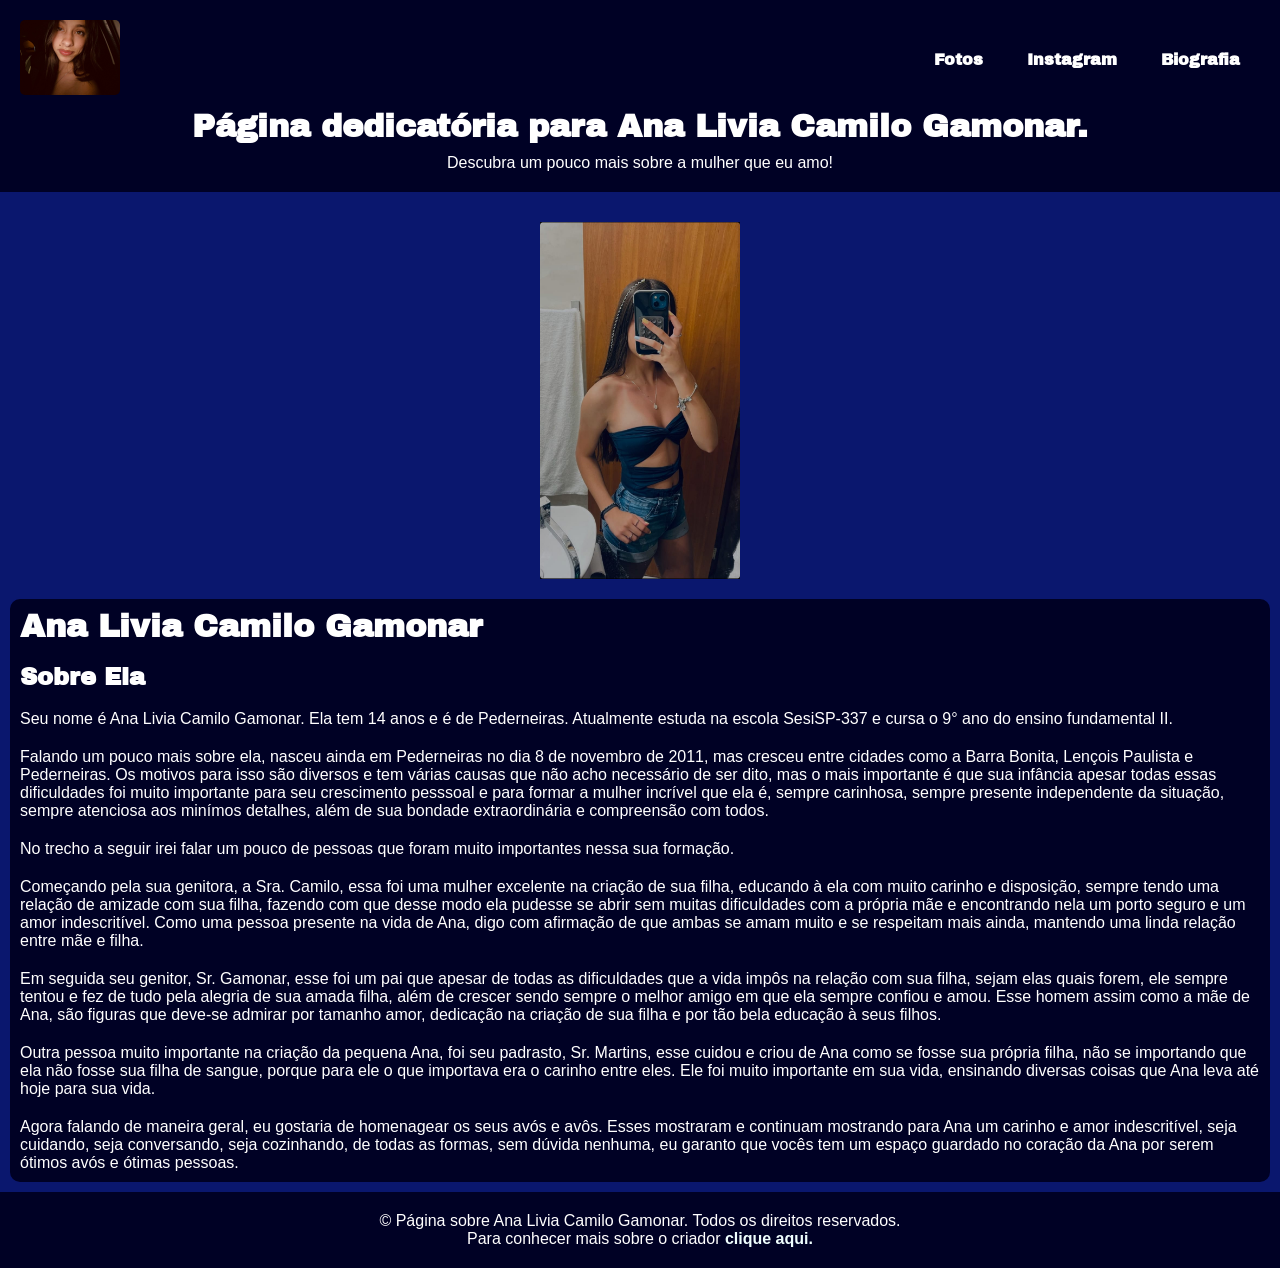
==== biografia.html @ c3d3cbc1 "Ainda n acabei, vou terminar em casa" ====
<!DOCTYPE html>
<html lang="pt-br">
<head>
    <meta charset="UTF-8">
    <meta name="viewport" content="width=device-width, initial-scale=1.0">
    <title>Biografia</title>
    <link rel="stylesheet" href="./styles/stylebio.css">
</head>
<body>
    <header class="cabecalho">
        
        <div class="menu">
            <a href="./index.html"><img src="./img/ana linda no carro.jpeg" alt="Foto mais linda dela" class="lindadaminhavida"></a>
            <nav class="butao">
                <a href="./fotos.html">Fotos</a>
                <a href="./redessociais.html">Instagram</a>
                <a href="./biografia.html"> Biografia </a>
            </nav>
        </div>
        <h1 class="titulos">Página dedicatória para Ana Livia Camilo Gamonar.</h1>
        <p> Descubra um pouco mais sobre a mulher que eu amo!</p>
        

    </header>
    <div class="conteudo">
        <img src="./img/ana de azul toda linda.jpg" alt="Foto dela" class="lindona">
        <div class="biogra-bloco">
            <h1 class="titulos">Ana Livia Camilo Gamonar</h1>
            <h2 class="subtitulos">Sobre Ela</h2>
            <p class="biogra">
                Seu nome é Ana Livia Camilo Gamonar. Ela tem 14 anos e é de Pederneiras.
                Atualmente estuda na escola SesiSP-337 e cursa o 9° ano do ensino fundamental II.
            </p>
            <p class="biogra">
                Falando um pouco mais sobre ela, nasceu ainda em Pederneiras no dia 8 de novembro de 2011, mas cresceu entre cidades como a Barra Bonita, Lençois Paulista e Pederneiras. Os motivos para isso são diversos e tem várias causas que não acho necessário de ser dito, mas o mais importante é que sua infância apesar todas essas dificuldades foi muito importante para seu crescimento pesssoal e para formar a mulher incrível que ela é, sempre carinhosa, sempre presente independente da situação, sempre atenciosa aos minímos detalhes, além de sua bondade extraordinária e compreensão com todos.
            
            </p>
            <p class="biogra">
                  No trecho a seguir irei falar um pouco de pessoas que foram muito importantes nessa sua formação.
            </p>
            <p class="biogra">
                Começando pela sua genitora, a Sra. Camilo, essa foi uma mulher excelente na criação de sua filha, educando à ela com muito carinho e disposição, sempre tendo uma relação de amizade com sua filha, fazendo com que desse modo ela pudesse se abrir sem muitas dificuldades com a própria mãe e encontrando nela um porto seguro e um amor indescritível. Como uma pessoa presente na vida de Ana, digo com afirmação de que ambas se amam muito e se respeitam mais ainda, mantendo uma linda relação entre mãe e filha.
            </p>
            <p class="biogra">
                 Em seguida seu genitor, Sr. Gamonar, esse foi um pai que apesar de todas as dificuldades que a vida impôs na relação com sua filha, sejam elas quais forem, ele sempre tentou e fez de tudo pela alegria de sua amada filha, além de crescer sendo sempre o melhor amigo em que ela sempre confiou e amou. Esse homem assim como a mãe de Ana, são figuras que deve-se admirar por tamanho amor, dedicação na criação de sua filha e por tão bela educação à seus filhos.
            </p>
            <p class="biogra">
                Outra pessoa muito importante na criação da pequena Ana, foi seu padrasto, Sr. Martins, esse cuidou e criou de Ana como se fosse sua própria filha, não se importando que ela não fosse sua filha de sangue, porque para ele o que importava era o carinho entre eles. Ele foi muito importante em sua vida, ensinando diversas coisas que Ana leva até hoje para sua vida.
            </p>
            <p class="biogra">
                Agora falando de maneira geral, eu gostaria de homenagear os seus avós e avôs. Esses mostraram e continuam mostrando para Ana um carinho e amor indescritível, seja cuidando, seja conversando, seja cozinhando, de todas as formas, sem dúvida nenhuma, eu garanto que vocês tem um espaço guardado no coração da Ana por serem ótimos avós e ótimas pessoas.
            </p>
        </div>

    
    </div>

</body>
 <footer class="rodape">
        <p>&copy; Página sobre Ana Livia Camilo Gamonar. Todos os direitos reservados.</p>
        <p>Para conhecer mais sobre o criador <a href="https://felipenakai-maker.github.io/aula7/" class="port" target="_blank">clique aqui.</a></p>
    </footer>
</html>
---- styles/stylebio.css ----
@import url(style.css);


.lindona{
    width: 200px;
    padding: 20px;
    margin: auto;
    border-radius: 5px;
}

.conteudo{
    display: flex;
    flex-direction: column;
    padding: 10px;
}

.biogra{
    padding: 10px;
}

.biogra-bloco{
    background-color: #000125;
    border-radius: 10px;
} 

.subtitulos{
    padding: 10px;
}
.titulos{
    padding: 10px;
}
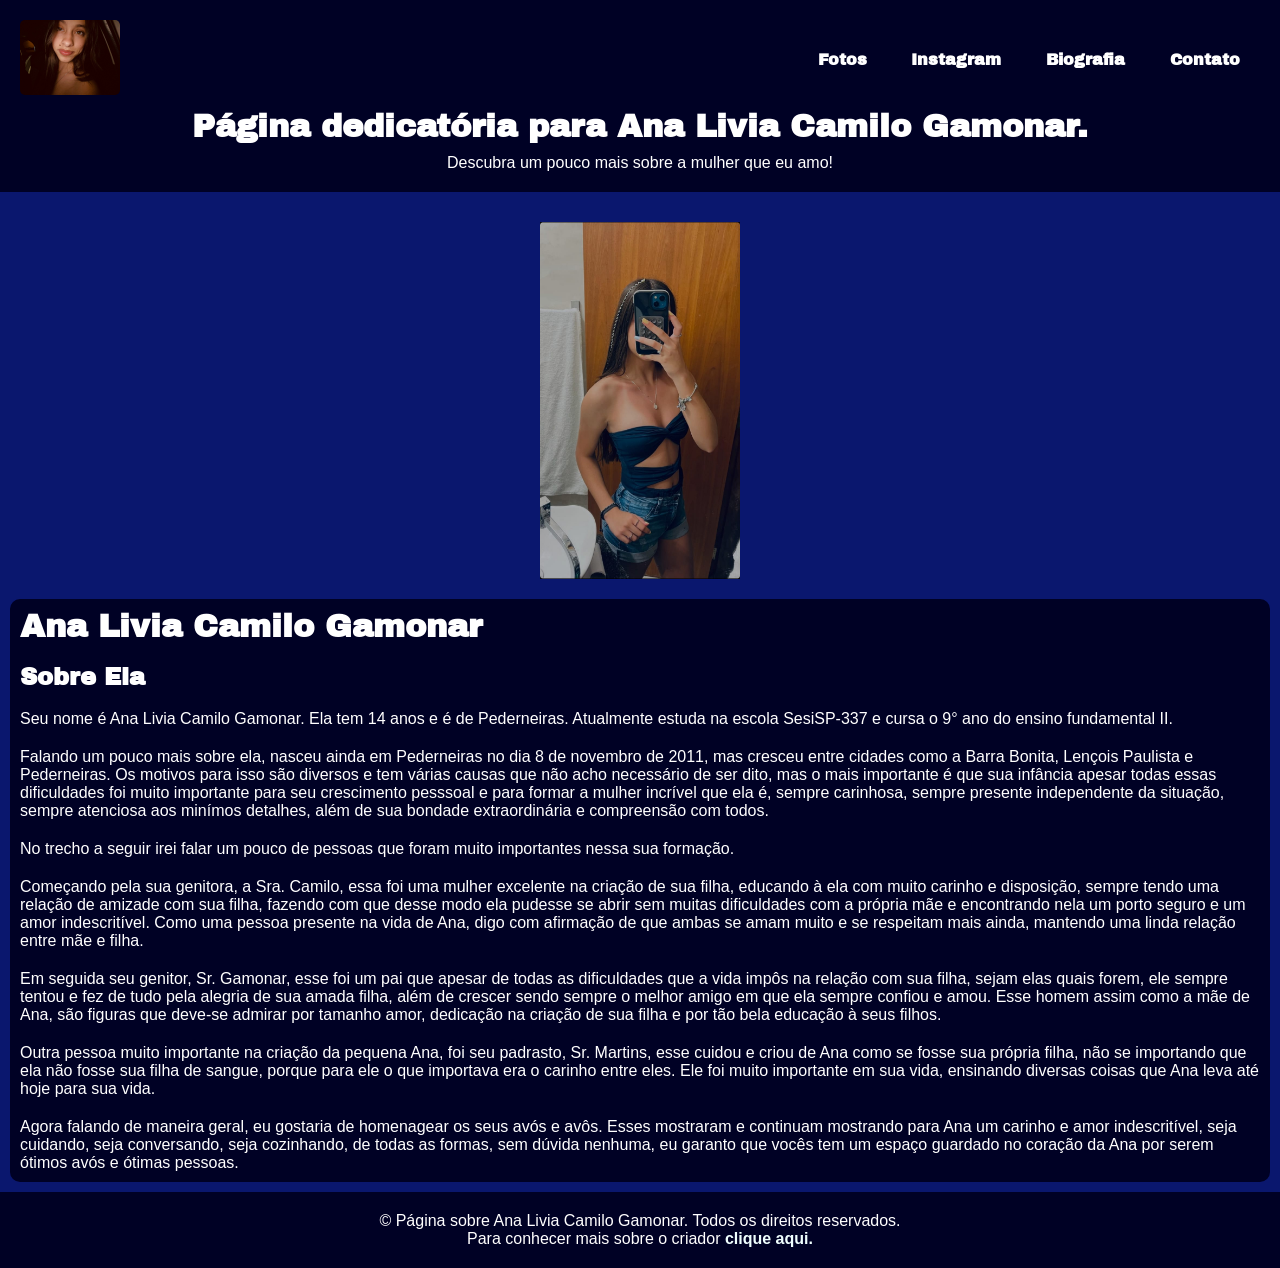
==== commit af66e1aa: "segunda atualização" ====
--- a/biografia.html
+++ b/biografia.html
@@ -13,8 +13,9 @@
             <a href="./index.html"><img src="./img/ana linda no carro.jpeg" alt="Foto mais linda dela" class="lindadaminhavida"></a>
             <nav class="butao">
                 <a href="./fotos.html">Fotos</a>
-                <a href="./redessociais.html">Instagram</a>
+                <a href="./redessociais.html"> Instagram </a>
                 <a href="./biografia.html"> Biografia </a>
+                <a href="./contato.html">Contato</a>
             </nav>
         </div>
         <h1 class="titulos">Página dedicatória para Ana Livia Camilo Gamonar.</h1>
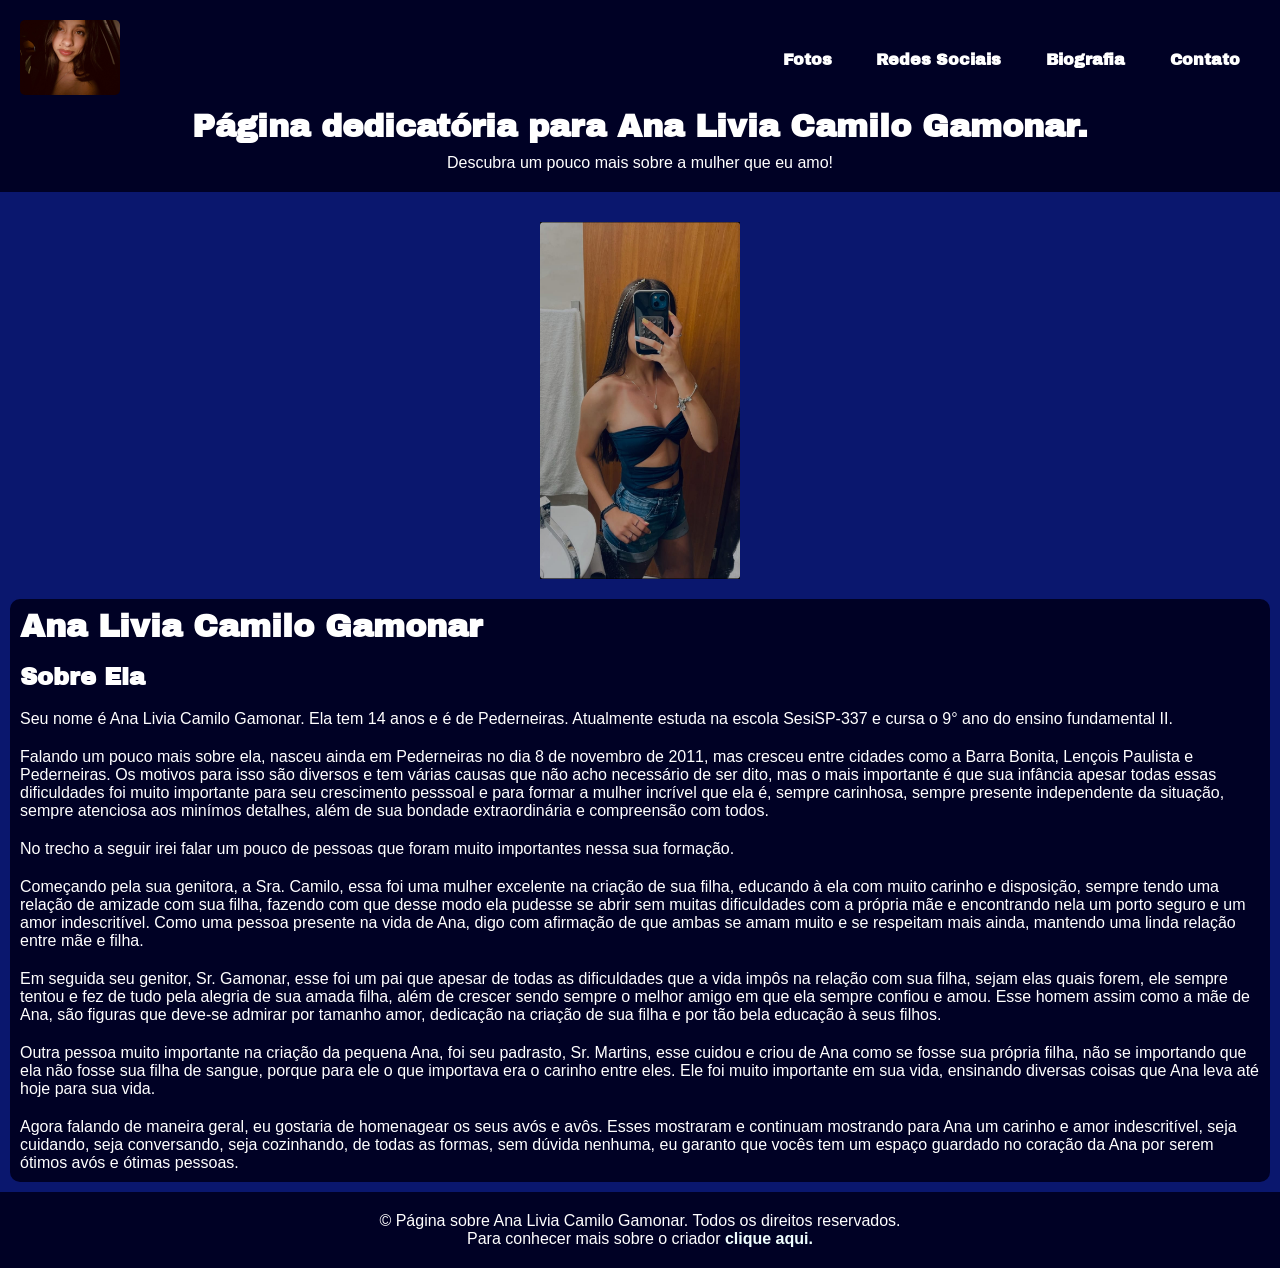
==== commit a4ee4b7f: "terceira att" ====
--- a/biografia.html
+++ b/biografia.html
@@ -13,7 +13,7 @@
             <a href="./index.html"><img src="./img/ana linda no carro.jpeg" alt="Foto mais linda dela" class="lindadaminhavida"></a>
             <nav class="butao">
                 <a href="./fotos.html">Fotos</a>
-                <a href="./redessociais.html"> Instagram </a>
+                <a href="./redessociais.html"> Redes Sociais </a>
                 <a href="./biografia.html"> Biografia </a>
                 <a href="./contato.html">Contato</a>
             </nav>
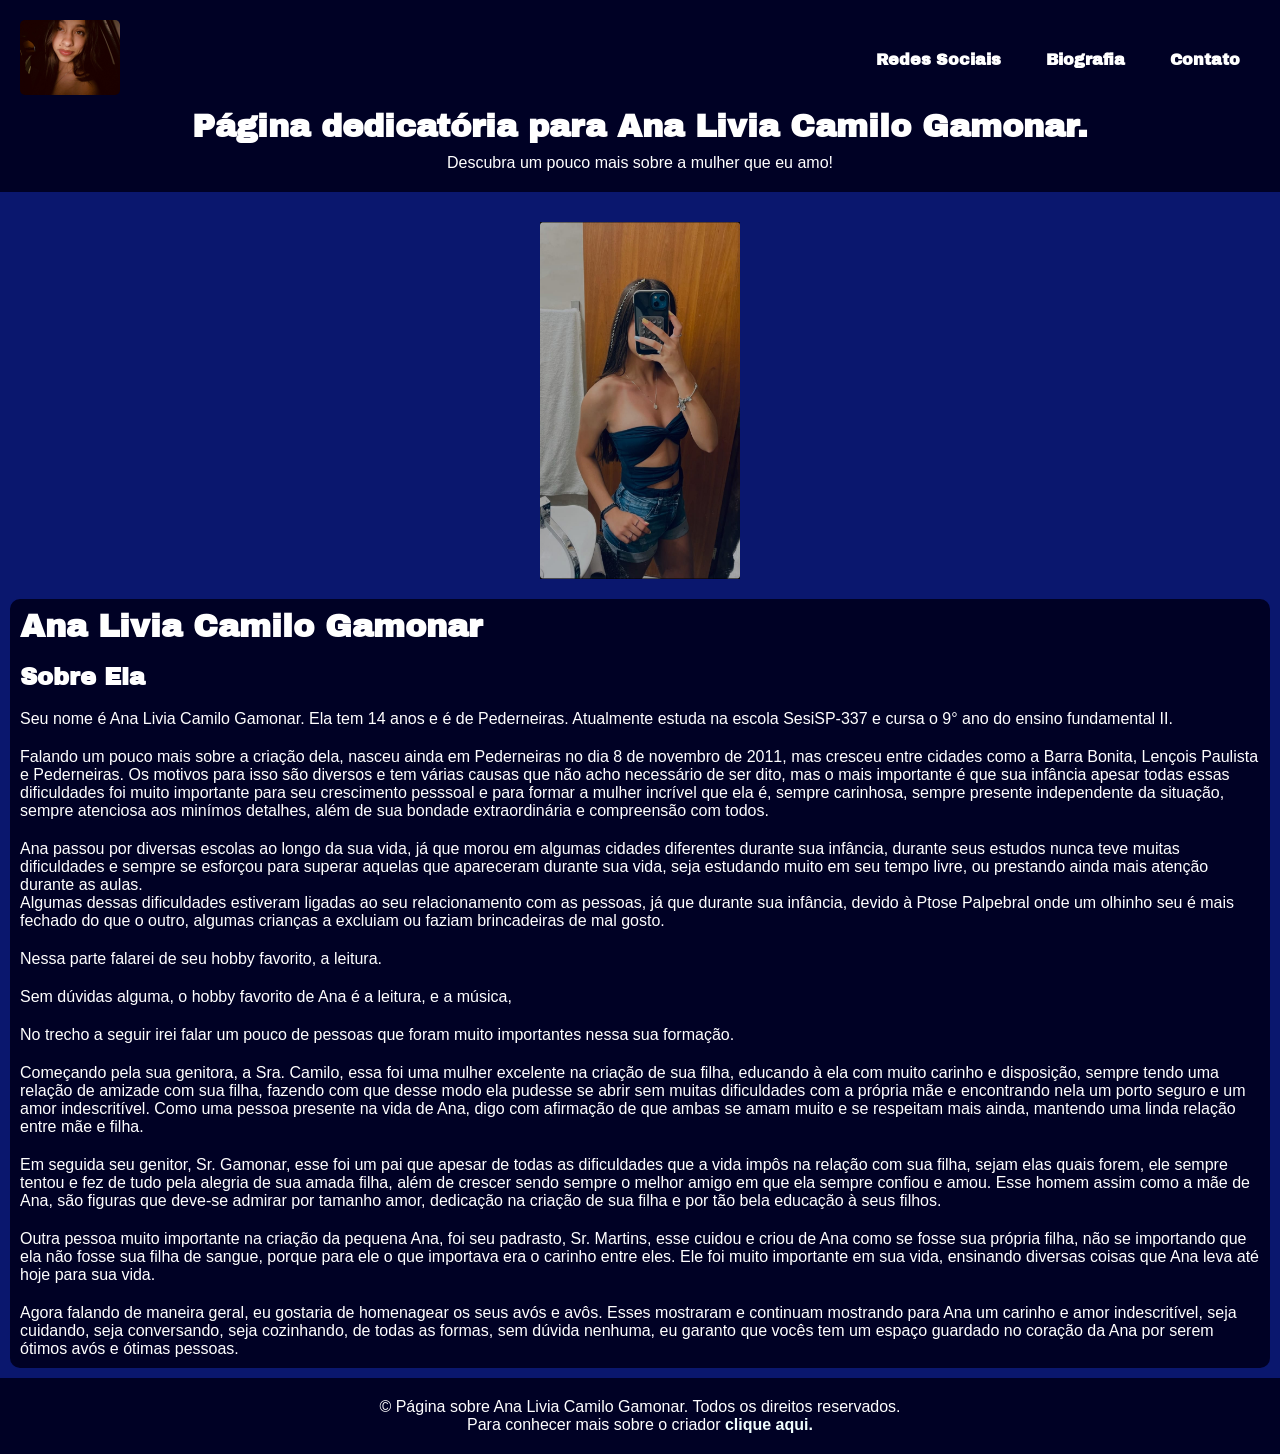
==== commit 4b9053bf: "Para casa" ====
--- a/biografia.html
+++ b/biografia.html
@@ -12,7 +12,6 @@
         <div class="menu">
             <a href="./index.html"><img src="./img/ana linda no carro.jpeg" alt="Foto mais linda dela" class="lindadaminhavida"></a>
             <nav class="butao">
-                <a href="./fotos.html">Fotos</a>
                 <a href="./redessociais.html"> Redes Sociais </a>
                 <a href="./biografia.html"> Biografia </a>
                 <a href="./contato.html">Contato</a>
@@ -33,8 +32,17 @@
                 Atualmente estuda na escola SesiSP-337 e cursa o 9° ano do ensino fundamental II.
             </p>
             <p class="biogra">
-                Falando um pouco mais sobre ela, nasceu ainda em Pederneiras no dia 8 de novembro de 2011, mas cresceu entre cidades como a Barra Bonita, Lençois Paulista e Pederneiras. Os motivos para isso são diversos e tem várias causas que não acho necessário de ser dito, mas o mais importante é que sua infância apesar todas essas dificuldades foi muito importante para seu crescimento pesssoal e para formar a mulher incrível que ela é, sempre carinhosa, sempre presente independente da situação, sempre atenciosa aos minímos detalhes, além de sua bondade extraordinária e compreensão com todos.
+                Falando um pouco mais sobre a criação dela, nasceu ainda em Pederneiras no dia 8 de novembro de 2011, mas cresceu entre cidades como a Barra Bonita, Lençois Paulista e Pederneiras. Os motivos para isso são diversos e tem várias causas que não acho necessário de ser dito, mas o mais importante é que sua infância apesar todas essas dificuldades foi muito importante para seu crescimento pesssoal e para formar a mulher incrível que ela é, sempre carinhosa, sempre presente independente da situação, sempre atenciosa aos minímos detalhes, além de sua bondade extraordinária e compreensão com todos.
             
+            </p>
+            <p class="biogra">
+                Ana passou por diversas escolas ao longo da sua vida, já que morou em algumas cidades diferentes durante sua infância, durante seus estudos nunca teve muitas dificuldades e sempre se esforçou para superar aquelas que apareceram durante sua vida, seja estudando muito em seu tempo livre, ou prestando ainda mais atenção durante as aulas.<br>Algumas dessas dificuldades estiveram ligadas ao seu relacionamento com as pessoas, já que durante sua infância, devido à Ptose Palpebral onde um olhinho seu é mais fechado do que o outro, algumas crianças a excluiam ou faziam brincadeiras de mal gosto.
+            </p>
+            <p class="biogra">
+                Nessa parte falarei de seu hobby favorito, a leitura.
+            </p>
+            <p class="biogra">
+                 Sem dúvidas alguma, o hobby favorito de Ana é a leitura, e a música, 
             </p>
             <p class="biogra">
                   No trecho a seguir irei falar um pouco de pessoas que foram muito importantes nessa sua formação.
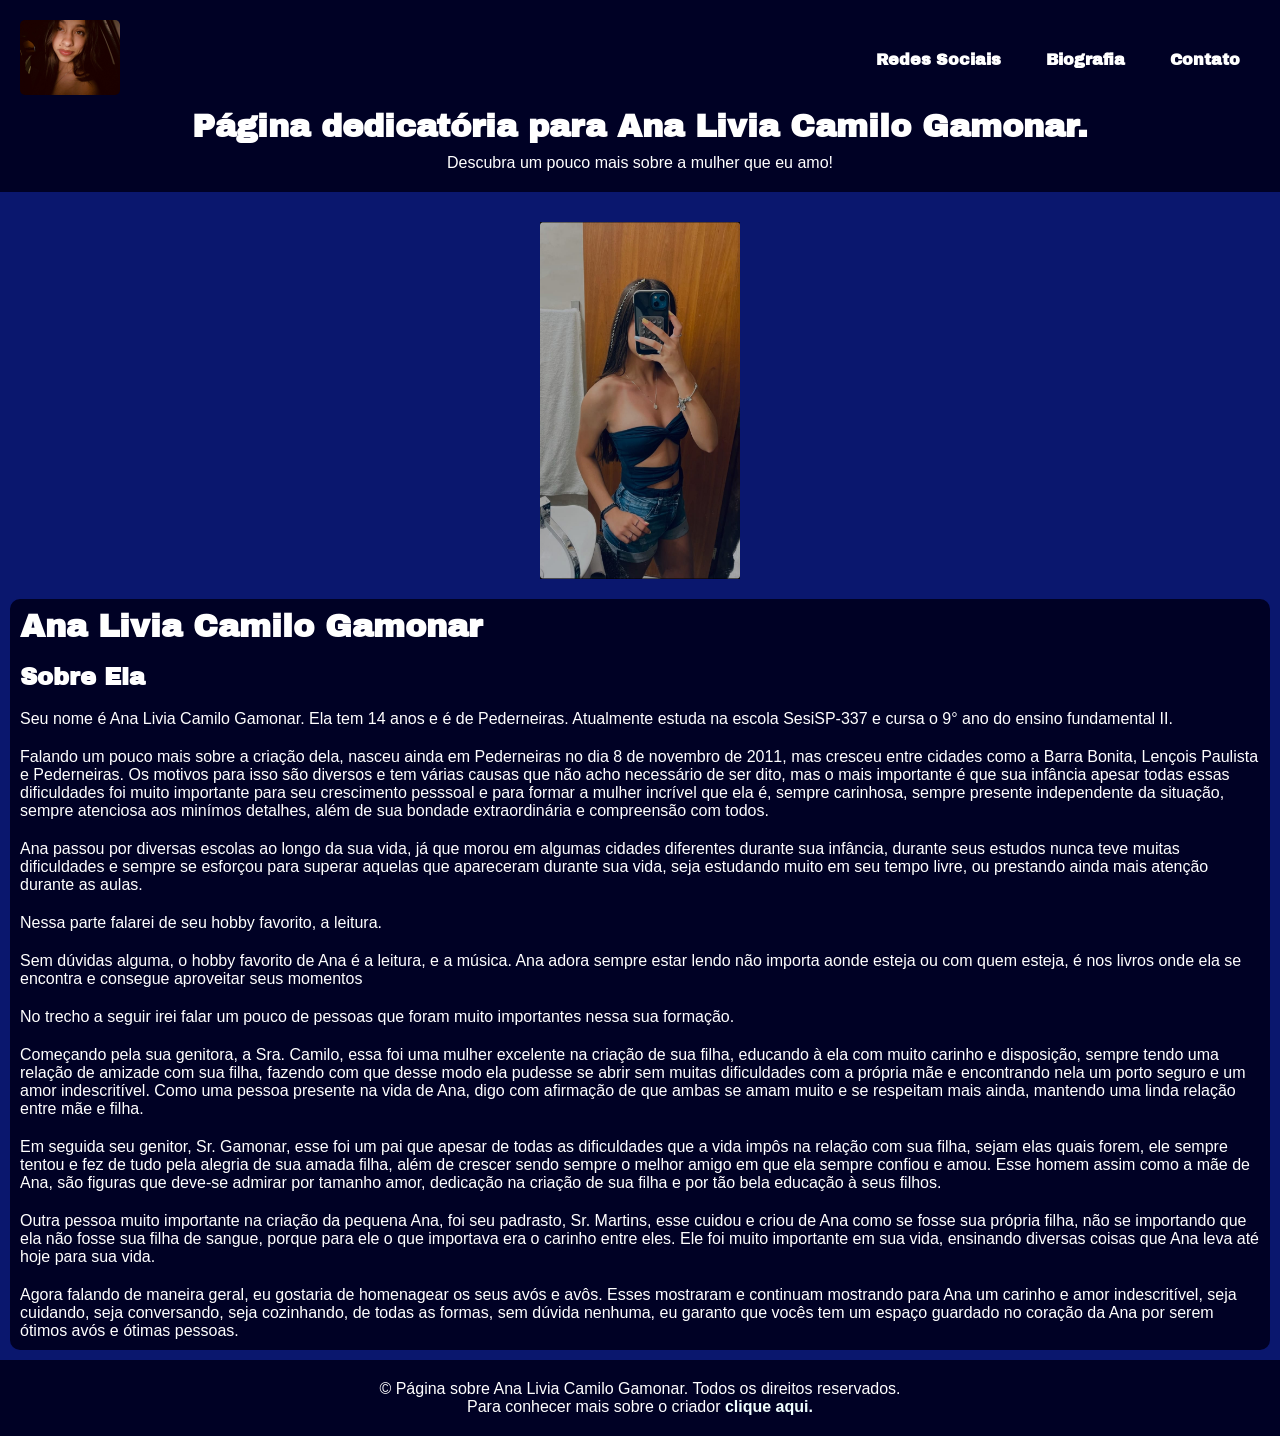
==== commit e3556b4b: "Teste" ====
--- a/biografia.html
+++ b/biografia.html
@@ -36,13 +36,13 @@
             
             </p>
             <p class="biogra">
-                Ana passou por diversas escolas ao longo da sua vida, já que morou em algumas cidades diferentes durante sua infância, durante seus estudos nunca teve muitas dificuldades e sempre se esforçou para superar aquelas que apareceram durante sua vida, seja estudando muito em seu tempo livre, ou prestando ainda mais atenção durante as aulas.<br>Algumas dessas dificuldades estiveram ligadas ao seu relacionamento com as pessoas, já que durante sua infância, devido à Ptose Palpebral onde um olhinho seu é mais fechado do que o outro, algumas crianças a excluiam ou faziam brincadeiras de mal gosto.
+                Ana passou por diversas escolas ao longo da sua vida, já que morou em algumas cidades diferentes durante sua infância, durante seus estudos nunca teve muitas dificuldades e sempre se esforçou para superar aquelas que apareceram durante sua vida, seja estudando muito em seu tempo livre, ou prestando ainda mais atenção durante as aulas.
             </p>
             <p class="biogra">
                 Nessa parte falarei de seu hobby favorito, a leitura.
             </p>
             <p class="biogra">
-                 Sem dúvidas alguma, o hobby favorito de Ana é a leitura, e a música, 
+                 Sem dúvidas alguma, o hobby favorito de Ana é a leitura, e a música. Ana adora sempre estar lendo não importa aonde esteja ou com quem esteja, é nos livros onde ela se encontra e consegue aproveitar seus momentos 
             </p>
             <p class="biogra">
                   No trecho a seguir irei falar um pouco de pessoas que foram muito importantes nessa sua formação.
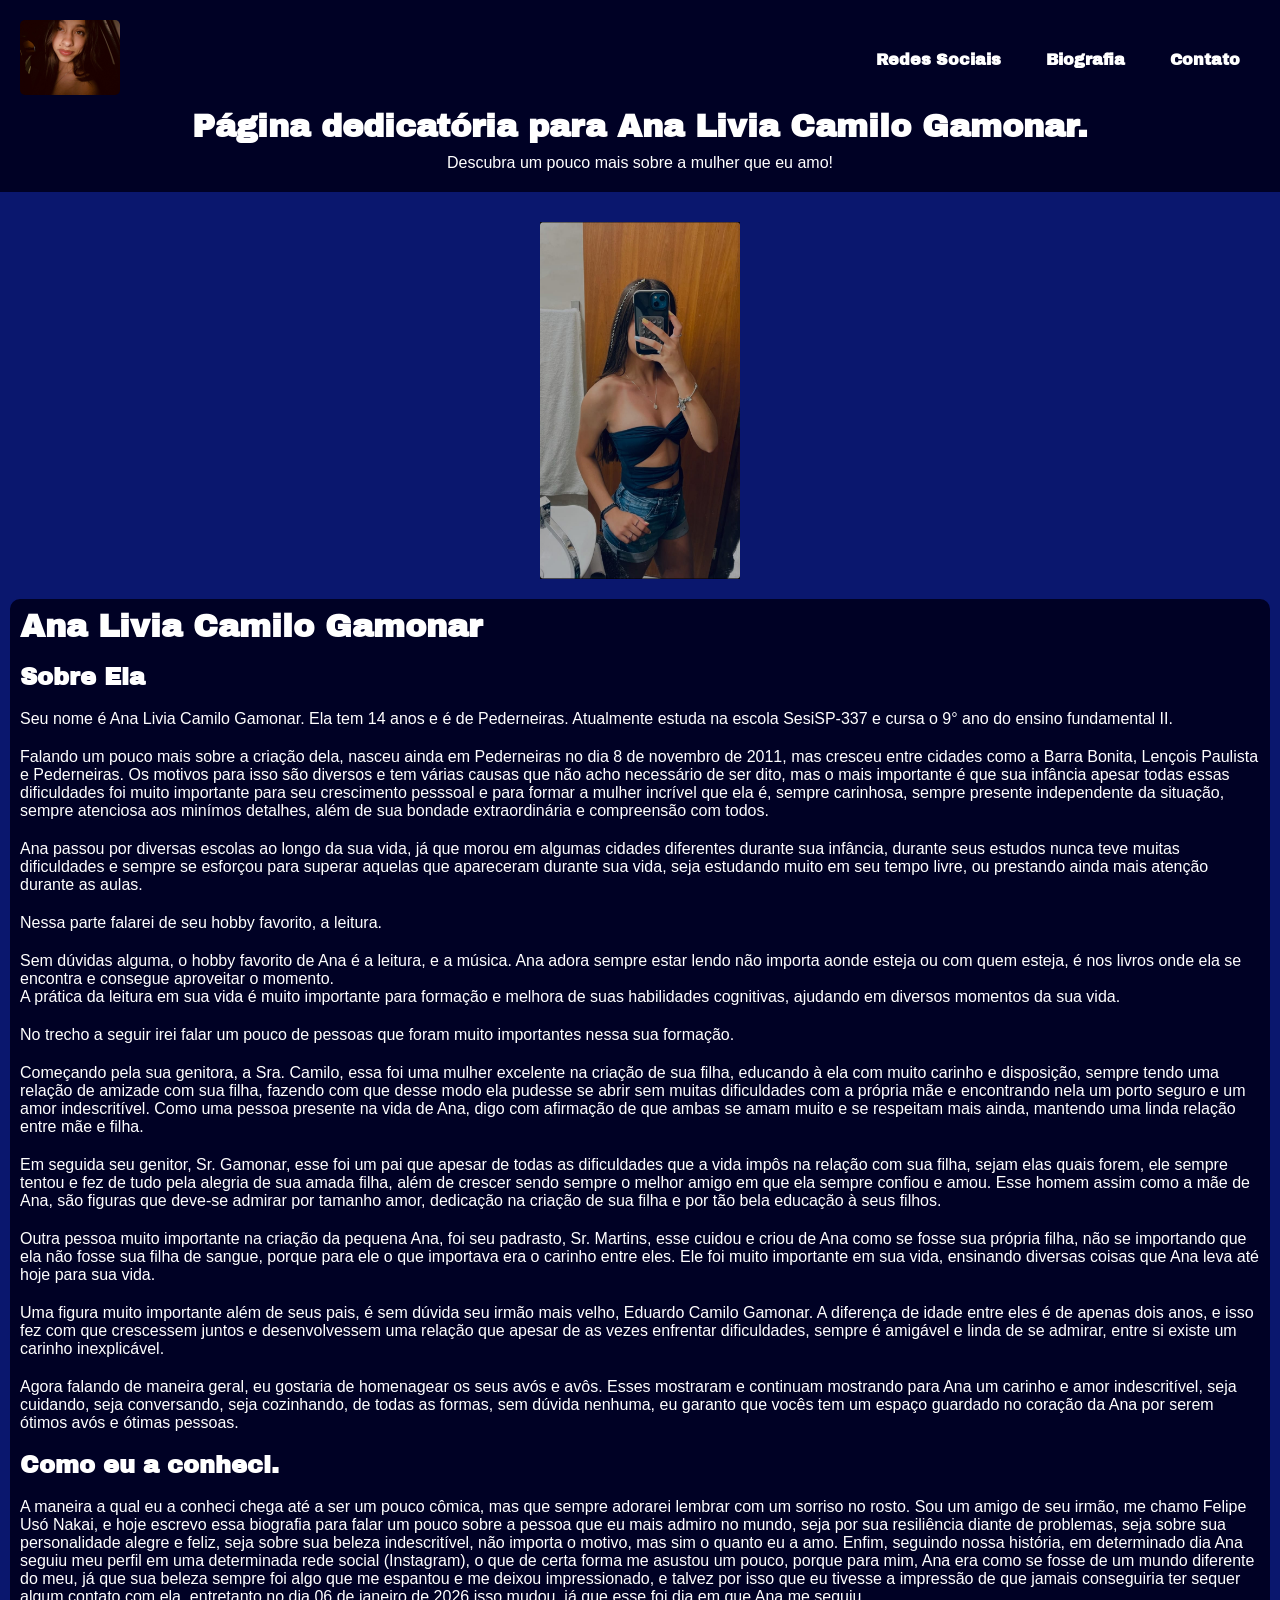
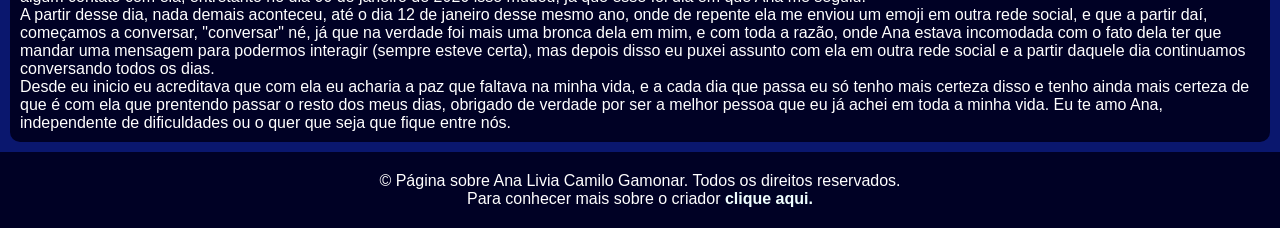
==== commit 2c87a08b: "biografia finalizada" ====
--- a/biografia.html
+++ b/biografia.html
@@ -42,7 +42,7 @@
                 Nessa parte falarei de seu hobby favorito, a leitura.
             </p>
             <p class="biogra">
-                 Sem dúvidas alguma, o hobby favorito de Ana é a leitura, e a música. Ana adora sempre estar lendo não importa aonde esteja ou com quem esteja, é nos livros onde ela se encontra e consegue aproveitar seus momentos 
+                 Sem dúvidas alguma, o hobby favorito de Ana é a leitura, e a música. Ana adora sempre estar lendo não importa aonde esteja ou com quem esteja, é nos livros onde ela se encontra e consegue aproveitar o momento.<br> A prática da leitura em sua vida é muito importante para formação e melhora de suas habilidades cognitivas, ajudando em diversos momentos da sua vida.
             </p>
             <p class="biogra">
                   No trecho a seguir irei falar um pouco de pessoas que foram muito importantes nessa sua formação.
@@ -57,7 +57,16 @@
                 Outra pessoa muito importante na criação da pequena Ana, foi seu padrasto, Sr. Martins, esse cuidou e criou de Ana como se fosse sua própria filha, não se importando que ela não fosse sua filha de sangue, porque para ele o que importava era o carinho entre eles. Ele foi muito importante em sua vida, ensinando diversas coisas que Ana leva até hoje para sua vida.
             </p>
             <p class="biogra">
+                Uma figura muito importante além de seus pais, é sem dúvida seu irmão mais velho, Eduardo Camilo Gamonar. A diferença de idade entre eles é de apenas dois anos, e isso fez com que crescessem juntos e desenvolvessem uma relação que apesar de as vezes enfrentar dificuldades, sempre é amigável e linda de se admirar, entre si existe um carinho inexplicável.
+            </p>
+            <p class="biogra">
                 Agora falando de maneira geral, eu gostaria de homenagear os seus avós e avôs. Esses mostraram e continuam mostrando para Ana um carinho e amor indescritível, seja cuidando, seja conversando, seja cozinhando, de todas as formas, sem dúvida nenhuma, eu garanto que vocês tem um espaço guardado no coração da Ana por serem ótimos avós e ótimas pessoas.
+            </p>
+            <h2 class="subtitulos">
+                Como eu a conheci.
+            </h2>
+            <p class="biogra">
+                A maneira a qual eu a conheci chega até a ser um pouco cômica, mas que sempre adorarei lembrar com um sorriso no rosto. Sou um amigo de seu irmão, me chamo Felipe Usó Nakai, e hoje escrevo essa biografia para falar um pouco sobre a pessoa que eu mais admiro no mundo, seja por sua resiliência diante de problemas, seja sobre sua personalidade alegre e feliz, seja sobre sua beleza indescritível, não importa o motivo, mas sim o quanto eu a amo. Enfim, seguindo nossa história, em determinado dia Ana seguiu meu perfil em uma determinada rede social (Instagram), o que de certa forma me asustou um pouco, porque para mim, Ana era como se fosse de um mundo diferente do meu, já que sua beleza sempre foi algo que me espantou e me deixou impressionado, e talvez por isso que eu tivesse a impressão de que jamais conseguiria ter sequer algum contato com ela, entretanto no dia 06 de janeiro de 2026 isso mudou, já que esse foi dia em que Ana me seguiu. <br> A partir desse dia, nada demais aconteceu, até o dia 12 de janeiro desse mesmo ano, onde de repente ela me enviou um emoji em outra rede social, e que a partir daí, começamos a conversar, "conversar" né, já que na verdade foi mais uma bronca dela em mim, e com toda a razão, onde Ana estava incomodada com o fato dela ter que mandar uma mensagem para podermos interagir (sempre esteve certa), mas depois disso eu puxei assunto com ela em outra rede social e a partir daquele dia continuamos conversando todos os dias. <br> Desde eu inicio eu acreditava que com ela eu acharia a paz que faltava na minha vida, e a cada dia que passa eu só tenho mais certeza disso e tenho ainda mais certeza de que é com ela que prentendo passar o resto dos meus dias, obrigado de verdade por ser a melhor pessoa que eu já achei em toda a minha vida. Eu te amo Ana, independente de dificuldades ou o quer que seja que fique entre nós.
             </p>
         </div>
 
